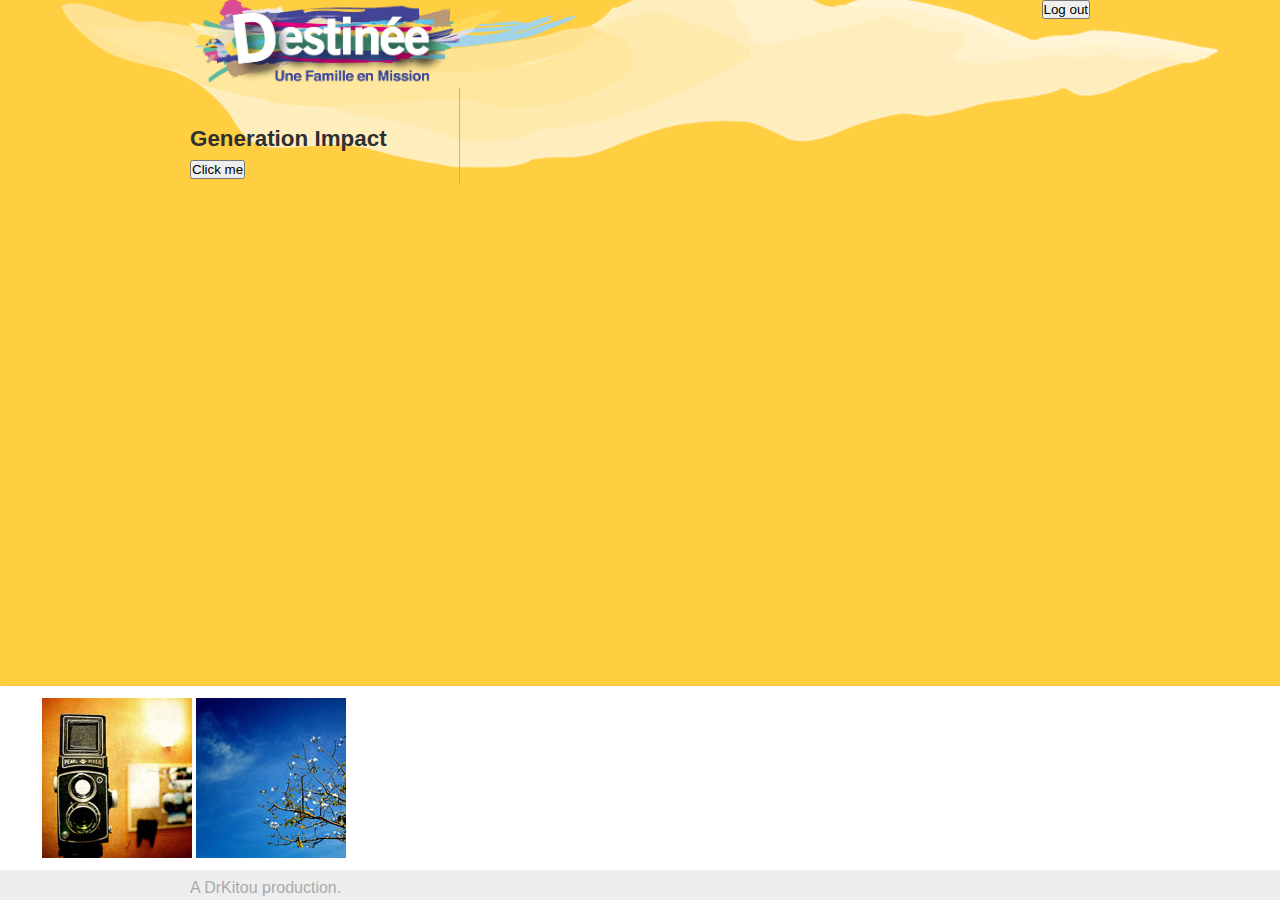
==== face.html @ 6aac09e5 "size" ====
<!DOCTYPE html>
<html xmlns="http://www.w3.org/1999/xhtml" xmlns:fb="http://www.facebook.com/2008/fbml">
<head>
	<title>GenerationImpact</title>
	<meta name="viewport" content="width=device-width, initial-scale=1.0, maximum-scale=1.0, user-scalable=no"> 
	<meta property="og:title" content="Génération Impact"/>
	<meta property="og:url" content="http://drchrispoper.github.io/facebook.html"/> <!-- put your site URL here -->
	<meta property="og:site_name" content="Génération Impact"/>
	<meta property="fb:app_id" content="452244601528255"> <!-- Replace app id with your own-->
	<meta property="og:description" content="Share a story and enjoy a glass of wine."/>
	<link type="text/css" rel="stylesheet" href="style.css">
	<link rel="stylesheet" type="text/css" href="stylesheets/elastislide.css" />
			<link rel="stylesheet" type="text/css" href="stylesheets/custom.css" />
<link rel="stylesheet" type="text/css" href="stylesheets/demo.css" />
	<script src="jquery.js"></script>
	<script src="js/modernizr.custom.17475.js"></script>

</head>
<body>
  <div id="fb-root"></div>
  <script>
    window.fbAsyncInit = function() {
      //Replace appId with your own
      FB.init({appId: '452244601528255', status: true, cookie: true,
               xfbml: true});
			  
  
  FB.getLoginStatus(function(response) {
  if (response.status === 'connected') {
    // the user is logged in and has authenticated your
    // app, and response.authResponse supplies
    // the user's ID, a valid access token, a signed
    // request, and the time the access token 
    // and signed request each expire
	console.log('Logged in');
    var uid = response.authResponse.userID;
    var accessToken = response.authResponse.accessToken;
	//$("#login").hide();
  } else if (response.status === 'not_authorized') {
    // the user is logged in to Facebook, 
    // but has not authenticated your app
	console.log('Not auth the app');
	$("#content").hide();
	$("#fb-logout").hide();
	
  } else {
    // the user isn't logged in to Facebook.
	console.log('User is not logged in');
	$("#content").hide();
	$("#fb-logout").hide();
  }
 });
    };
    
	
	
(function(d, s, id) {
  var js, fjs = d.getElementsByTagName(s)[0];
  if (d.getElementById(id)) return;
  js = d.createElement(s); js.id = id;
  js.src = "//connect.facebook.net/en_US/all.js#xfbml=1&appId=452244601528255";
  fjs.parentNode.insertBefore(js, fjs);
}(document, 'script', 'facebook-jssdk'));
    (function() {
      var e = document.createElement('script'); e.async = true;
      e.src = document.location.protocol +
        '//connect.facebook.net/en_US/all.js';
      document.getElementById('fb-root').appendChild(e);
    }());
    
    function logout() {
        FB.logout(function(response) {
            console.log('User is now logged out');
        });
    }
	
	function getPics(){
		FB.api('/209039022486126?fields=members.limit(5).fields(picture.height(150).width(150))', 
		function(response) {
		var carousel = $('#carousel').elastislide();
			for(var i = 0;i<response.members.data.length;i++){
				var urlp = response.members.data[i].picture.data.url;
				$('#carousel').append('<li><a href="#"><img src="'+urlp+'" alt="image" /></a></li>');
				carousel.add();
			}
		});
	}
  </script>

  <div id="header">
    <div id="container">
		<a href="facebook.html"><img src="images/LogoD.png" border="0" alt="logo" style="width:385px;height:85px;"></a>
	<div id="facemenu">
		<div class="fb-login-button" data-show-faces="true" data-width="200" data-max-rows="1"></div>		
		<button id="fb-logout" onclick="logout()">Log out</button>
	</div>
    </div>
	
  </div>
  <div id="content">
    <div id="container">
      <div id="left-sidebar">

      <div id="right-sidebar">
        <h1>Generation Impact</h1>
        <div class="facebook-plugin">
          <fb:like></fb:like>
        </div>
      <button onclick="getPics()">Click me</button>
      </div>
    </div>
  </div> 

			<div class="fixed-bar">
					<!-- Elastislide Carousel -->
					<ul id="carousel" class="elastislide-list">
						<li><a href="#"><img src="images/small/1.jpg" alt="image01" /></a></li>
						<li><a href="#"><img src="images/small/2.jpg" alt="image02" /></a></li>
					</ul>
					<!-- End Elastislide Carousel -->
				</div>
		<script type="text/javascript" src="js/jquerypp.custom.js"></script>
		<script type="text/javascript" src="js/jquery.elastislide.js"></script>
		<script type="text/javascript">
			
			$( '#carousel' ).elastislide( {
				minItems : 2
			} );
			
		</script>
		<div id="footer">
  <div id="container">
    A DrKitou production.
  </div>
</div> 
</body>
</html>
---- style.css ----
/* BEGIN STYLESHEET RESET */

html, body, div, span, applet, object, iframe,
h1, h2, h3, h4, h5, h6, p, blockquote, pre,
a, abbr, acronym, address, big, cite, code,
del, dfn, em, font, img, ins, kbd, q, s, samp,
small, strike, strong, sub, sup, tt, var,
b, u, i, center,
dl, dt, dd, ol, ul, li,
fieldset, form, label, legend,
table, caption, tbody, tfoot, thead, tr, th, td {
  margin: 0;
  padding: 0;
  border: 0;
  outline: 0;
  font-size: 100%;
  vertical-align: baseline;
  background: transparent;
}
body {
margin: 0;
background: #ffce41 url('images/fond-menu.png') center -25px no-repeat;
  line-height: 1;
}
ol, ul {
  list-style: none;
}
blockquote, q {
  quotes: none;
}
blockquote:before, blockquote:after,
q:before, q:after {
  content: '';
  content: none;
}

/* remember to define focus styles! */
:focus {
  outline: 0;
}

/* remember to highlight inserts somehow! */
ins {
  text-decoration: none;
}
del {
  text-decoration: line-through;
}

/* tables still need 'cellspacing="0"' in the markup */
table {
  border-collapse: collapse;
  border-spacing: 0;
}

/* END STYLESHEET RESET */

/* main elements */
body {
  font-size: 1em;
  color: #000;
  font-family: Arial;
}


#header {
}
#logo {
  float: left;
  font-size: 1.9em;
  margin-top: 5px;
  color: #fff;
  font-weight: bold;
}

#content {
  float: left;
  width: 100%;
}

#container {
  position: relative;
  margin: 0px auto;
  width: 900px;
}

#left-sidebar {
  float: left;
  width: 270px;
  border-right: 1px solid #b3b3b3;
  margin-right: 15px;
  padding-top: 15px;
}

#left-sidebar #logo {
  float: left;
  width: 270px;
  height: 200px;
  margin-bottom: 15px;
}

#left-sidebar h2 {
  font-size: .8em;
  border-bottom: 1px solid #e9e9e9;
  margin: 3px 0px 3px 0px;
  padding: 3px 0px 3px 0px;
  color: #343434;
}  

#right-sidebar {
  float: left;
  width: 610px;
  padding-top: 25px;
}

#right-sidebar h1 {
  font-size: 1.4em;
  margin: 0px 0px 10px 0px;
  color: #2f2f31;
}

#right-sidebar h2 {
  font-size: .8em;
  border-bottom: 1px solid #e9e9e9;
  border-top: 1px solid #aaaaaa;
  margin: 15px 0px 10px 0px;
  padding: 5px 0px 5px 0px;
  color: #343434;
  clear: both;
}

#right-sidebar #address {
  margin-bottom: 5px;
}

#right-sidebar #address a {
  color: #3B5998;
  font-size: .9em;
  text-decoration: none;
}

#right-siebar #address a:hover {
  text-decoration: underline;
}

#left-sidebar .facebook-plugin {
  margin: 5px 0px 10px 0px;
  float: left;
}

#right-sidebar .facebook-plugin {
  margin: 5px 0px 20px 0px;
  float: left;
  clear: both;
}

#footer {
  position: fixed;
width: 100%;
left: 0;
bottom: 0;
  background-color: #eee;
  height: 30px;
  color: #aaa;
  padding-top: 10px;
}

#facemenu{
float: right;
}
/* For comments box to hide like button */
div.like, div.like div {display:none;}
---- stylesheets/elastislide.css ----
/* Elastislide Style */

.elastislide-list {
	list-style-type: none;
	display: none;
}

.no-js .elastislide-list {
	display: block;
}

.elastislide-carousel ul li {
	min-width: 20px; /* minimum width of the image (min width + border) */
}

.elastislide-wrapper {
	position: relative;
	background-color: #fff;
	margin: 0 auto;
	min-height: 60px;
	box-shadow: 1px 1px 3px rgba(0,0,0,0.2);
}

.elastislide-wrapper.elastislide-loading {
	background-image: url(../images/loading.gif);
	background-repeat: no-repeat;
	background-position: center center;
}

.elastislide-horizontal {
	padding: 10px 40px;
}

.elastislide-vertical {
	padding: 40px 10px;
}

.elastislide-carousel {
	overflow: hidden;
	position: relative;
}

.elastislide-carousel ul {
	position: relative;
	display: block;
	list-style-type: none;
	padding: 0;
	margin: 0;
	-webkit-backface-visibility: hidden;
	-webkit-transform: translateX(0px);
	-moz-transform: translateX(0px);
	-ms-transform: translateX(0px);
	-o-transform: translateX(0px);
	transform: translateX(0px);
}

.elastislide-horizontal ul {
	white-space: nowrap;
}

.elastislide-carousel ul li {
	margin: 0;
	-webkit-backface-visibility: hidden;
}

.elastislide-horizontal ul li {
	height: 100%;
	display: inline-block;
}

.elastislide-vertical ul li {
	display: block;
}

.elastislide-carousel ul li a {
	display: inline-block;
	width: 100%;
}

.elastislide-carousel ul li a img {
	display: block;
	border: 2px solid white;
	max-width: 100%;
}

/* Navigation Arrows */

.elastislide-wrapper nav span {
	position: absolute;
	background: #ddd url(../images/nav.png) no-repeat 4px 3px;
	width: 23px;
	height: 23px;
	border-radius: 50%;
	text-indent: -9000px;
	cursor: pointer;
	opacity: 0.8;
}

.elastislide-wrapper nav span:hover {
	opacity: 1.0
}

.elastislide-horizontal nav span {
	top: 50%;
	left: 10px;
	margin-top: -11px;
}

.elastislide-vertical nav span {
	top: 10px;
	left: 50%;
	margin-left: -11px;
	background-position: -17px 5px;
}

.elastislide-horizontal nav span.elastislide-next {
	right: 10px;
	left: auto;
	background-position: 4px -17px;
}

.elastislide-vertical nav span.elastislide-next {
	bottom: 10px;
	top: auto;
	background-position: -17px -18px;
}
---- stylesheets/custom.css ----
/* Custom Elastislide Styling */

.demo-1 .elastislide-horizontal {
	padding: 10px 37px;
	border-radius: 10px/90px;
	box-shadow: 
		0 1px 3px rgba(0, 0, 0, 0.1), 
		inset -2px 0 3px 2px rgba(255, 255, 255, 0.6), 
		inset 2px 0 3px 2px rgba(255, 255, 255, 0.6), 
		inset -10px 0 10px 1px rgba(155, 155, 155, 0.1), 
		inset 10px 0 10px 1px rgba(155, 155, 155, 0.1);
}

.demo-1 .elastislide-wrapper:before,
.demo-1 .elastislide-wrapper:after{
	content: '';
	position: absolute;
	z-index: -2;
	bottom: 15px;
	left:  20px;
	width: 50%;
	height: 20%;
	border-radius: 10px/90px;
	box-shadow: 0 15px 10px rgba(0,0,0,0.7);
	-webkit-transform: rotate(-3deg);
	-moz-transform: rotate(-3deg);
	-ms-transform: rotate(-3deg);
	-o-transform: rotate(-3deg);
	transform: rotate(-3deg);
}

.demo-1 .elastislide-wrapper:after {
	right: 20px;
	left: auto;
	-webkit-transform: rotate(3deg);
	-moz-transform: rotate(3deg);
	-ms-transform: rotate(3deg);
	-o-transform: rotate(3deg);
	transform: rotate(3deg);
}

.demo-2 .elastislide-vertical {
	max-width: 170px;
	padding: 37px 10px;
	border-radius: 90px/10px;
	box-shadow: 
		0 1px 3px rgba(0, 0, 0, 0.1), 
		inset -2px 0 3px 2px rgba(255, 255, 255, 0.6), 
		inset 2px 0 3px 2px rgba(255, 255, 255, 0.6), 
		inset 0 -10px 10px 1px rgba(155, 155, 155, 0.1), 
		inset 0 10px 10px 1px rgba(155, 155, 155, 0.1);
}

.demo-2 .elastislide-vertical:before {
	top: 30px;
	bottom: 30px;
	left: 0;
	right: 0;
	content: " ";
	position: absolute;
	z-index: -2;
	box-shadow: 0 0 15px rgba(0,0,0,0.6);
	border-radius: 20px/160px;
}

.demo-2 .elastislide-vertical:after {
	content: " ";
	position: absolute;
	z-index: -2;
}

.demo-3 .elastislide-horizontal {
	background-color: #000;
	padding: 30px 60px;
}

.no-touch .demo-3 .elastislide-horizontal {
	opacity: 0.8;
	-webkit-transition: opacity 0.3s ease-in-out;
	-moz-transition: opacity 0.3s ease-in-out;
	-ms-transition: opacity 0.3s ease-in-out;
	-o-transition: opacity 0.3s ease-in-out;
	transition: opacity 0.3s ease-in-out;
}

.no-touch .demo-3 .elastislide-horizontal:hover {
	opacity: 1;
}

.demo-3 .elastislide-wrapper nav span {
	background-color: #000;
}

.demo-3 .elastislide-carousel ul li a{
	padding: 0 10px;
}

.demo-3 .elastislide-carousel ul li a img {
	border-radius: 10px;
	border: none;
}

.demo-4 .elastislide-horizontal {
	background-color: transparent;
	border-radius: 20px 20px 0 0;
}

.demo-3 .elastislide-horizontal.elastislide-loading,
.demo-4 .elastislide-horizontal.elastislide-loading {
	background-image: url(../images/loading_dark.gif);
}

.demo-4 .elastislide-carousel ul li a{
	padding: 2px;
}

.demo-4 .elastislide-carousel ul li a img {
	border-radius: 10px;
	border: none;
	box-shadow: 0 1px 2px #000;
}

.demo-4 .elastislide-wrapper nav span {
	background-color: #666;
	box-shadow: inset 0 1px 1px rgba(0,0,0,0.2);
}

.demo-4 .image-preview img {
	border-radius: 0 0 20px 20px;
	max-width: 100%;
	display: block;
}

.demo-4 .elastislide-carousel ul li.current-img a img {
	box-shadow: 0 0 3px 2px rgba(62,235,255,0.8);
}

@media screen and (max-width: 460px) {
	.demo-3 .elastislide-horizontal {
		padding: 10px 40px;
	}
}
---- stylesheets/demo.css ----
/* General Demo Style */
@import url(http://fonts.googleapis.com/css?family=Lato:300,400,700);


*,
*:after,
*:before {
	-webkit-box-sizing: border-box;
	-moz-box-sizing: border-box;
	box-sizing: border-box;
	padding: 0;
	margin: 0;
}

/* Clearfix hack by Nicolas Gallagher: http://nicolasgallagher.com/micro-clearfix-hack/ */
.clearfix:before,
.clearfix:after {
    content: " "; /* 1 */
    display: table; /* 2 */
}

.clearfix:after {
    clear: both;
}

.clearfix {
    *zoom: 1;
}

body {

}

a {
	color: #555;
	text-decoration: none;
}

.container {
	width: 100%;
	position: relative;
}

.clr {
	clear: both;
	float: none;
}

.main {
	width: 95%;
	max-width: 960px;
	padding: 0 10px;
	margin: 0 auto;
	position: relative;
}

.main > header {
	padding: 40px 0;
}

.main > header h1 {
	font-size: 34px;
	line-height: 38px;
	margin: 0;
	font-weight: 700;
	color: #333;
	float: left;
}

.main > header h1 span {
	display: block;
	font-size: 20px;
	font-weight: 300;
}

.main p {
	padding: 30px 0 0;
	text-align: center;
	font-weight: 400;
	line-height: 22px;
}

/* Header Style */
.codrops-top {
	line-height: 24px;
	font-size: 11px;
	background: #fff;
	background: rgba(255, 255, 255, 0.5);
	text-transform: uppercase;
	z-index: 9999;
	position: relative;
	font-family: Cambria, Georgia, serif;
	box-shadow: 1px 0px 2px rgba(0,0,0,0.2);
}

.codrops-top a {
	padding: 0px 10px;
	letter-spacing: 1px;
	color: #333;
	text-shadow: 0 -1px 0 #fff;
	display: inline-block;
}

.codrops-top a:hover {
	background: rgba(255,255,255,0.8);
	color: #000;
}

.codrops-top span.right {
	float: right;
}

.codrops-top span.right a {
	float: left;
	display: block;
}

/* Demo Buttons Style */
.codrops-demos {
	float: right;
	clear: none;
	padding-top: 10px;
}

.codrops-demos a {
    display: inline-block;
    margin: 10px 10px 10px 0;
    color: #666;
    font-weight: 700;
    line-height: 30px;
    border-bottom: 4px solid transparent;
}

.codrops-demos a:hover {
	color: #000;
	border-color: #000;
}

.codrops-demos a.current-demo,
.codrops-demos a.current-demo:hover {
	color: #aaa;
	border-color: #aaa;
}

.column {
	width: 50%;
	float: left;
	padding: 20px;
	min-height: 300px;
}

.column p {
	text-align: left;
}

.column-20 {
	width: 20%;
}

.column-80 {
	width: 80%;
}

.js .fixed-bar {
	position: fixed;
	width: 100%;
	left: 0;
	bottom: 30px;
}

.js .gallery {
	width: 100%;
	max-width: 450px;
	margin: 0 auto;
	border-radius: 20px;
	position: relative;
	background: #000 url(../images/black_denim.png);
	box-shadow: 0 2px 1px rgba(255,255,255,0.9), 0 -2px 1px rgba(255,255,255,0.9);
}

.lt-ie8 .elastislide-list {
	display: none;
}

@media screen and (max-width: 690px) {
	.codrops-demos {
		float: left;
		clear: both;
	}
}
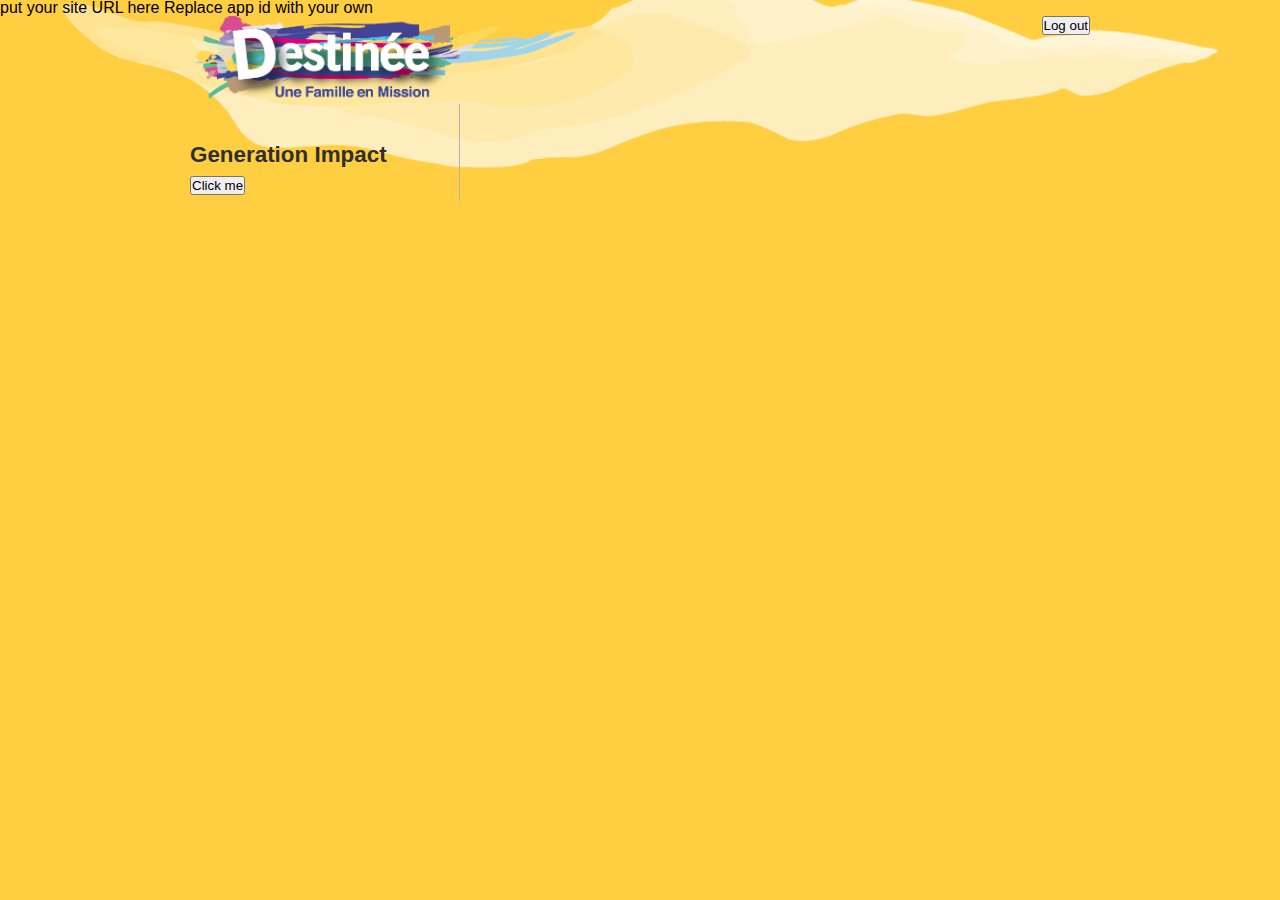
==== commit 304b6a5a: "clean" ====
--- a/face.html
+++ b/face.html
@@ -4,68 +4,66 @@
 	<title>GenerationImpact</title>
 	<meta name="viewport" content="width=device-width, initial-scale=1.0, maximum-scale=1.0, user-scalable=no"> 
 	<meta property="og:title" content="Génération Impact"/>
-	<meta property="og:url" content="http://drchrispoper.github.io/facebook.html"/> <!-- put your site URL here -->
+	<meta property="og:url" content="http://drchrispoper.github.io/facebook.html"/> put your site URL here
 	<meta property="og:site_name" content="Génération Impact"/>
-	<meta property="fb:app_id" content="452244601528255"> <!-- Replace app id with your own-->
+	<meta property="fb:app_id" content="452244601528255"> Replace app id with your own
 	<meta property="og:description" content="Share a story and enjoy a glass of wine."/>
 	<link type="text/css" rel="stylesheet" href="style.css">
 	<link rel="stylesheet" type="text/css" href="stylesheets/elastislide.css" />
-			<link rel="stylesheet" type="text/css" href="stylesheets/custom.css" />
-<link rel="stylesheet" type="text/css" href="stylesheets/demo.css" />
+	<link rel="stylesheet" type="text/css" href="stylesheets/custom.css" />
+	<link rel="stylesheet" type="text/css" href="stylesheets/demo.css" />
 	<script src="jquery.js"></script>
 	<script src="js/modernizr.custom.17475.js"></script>
-
-</head>
-<body>
-  <div id="fb-root"></div>
-  <script>
+	<script type="text/javascript" src="js/jquerypp.custom.js"></script>
+	<script type="text/javascript" src="js/jquery.elastislide.js"></script>
+	<script type="text/javascript">
+	$( '#carousel' ).elastislide( {
+		minItems : 0
+	} );
+	</script>
+	<script>
     window.fbAsyncInit = function() {
-      //Replace appId with your own
-      FB.init({appId: '452244601528255', status: true, cookie: true,
-               xfbml: true});
-			  
-  
-  FB.getLoginStatus(function(response) {
-  if (response.status === 'connected') {
-    // the user is logged in and has authenticated your
-    // app, and response.authResponse supplies
-    // the user's ID, a valid access token, a signed
-    // request, and the time the access token 
-    // and signed request each expire
-	console.log('Logged in');
-    var uid = response.authResponse.userID;
-    var accessToken = response.authResponse.accessToken;
-	//$("#login").hide();
-  } else if (response.status === 'not_authorized') {
-    // the user is logged in to Facebook, 
-    // but has not authenticated your app
-	console.log('Not auth the app');
-	$("#content").hide();
-	$("#fb-logout").hide();
+		//Replace appId with your own
+		FB.init({appId: '452244601528255', status: true, cookie: true, xfbml: true});
+		
+		FB.getLoginStatus(function(response) {
+			if (response.status === 'connected') {
+				// the user is logged in and has authenticated your
+				// app, and response.authResponse supplies
+				// the user's ID, a valid access token, a signed
+				// request, and the time the access token 
+				// and signed request each expire
+				console.log('Logged in');
+				var uid = response.authResponse.userID;
+				var accessToken = response.authResponse.accessToken;
+				//$("#login").hide();
+			} else if (response.status === 'not_authorized') {
+				// the user is logged in to Facebook, 
+				// but has not authenticated your app
+				console.log('Not auth the app');
+				$("#content").hide();
+				$("#fb-logout").hide();
+			} else {
+				// the user isn't logged in to Facebook.
+				console.log('User is not logged in');
+				$("#content").hide();
+				$("#fb-logout").hide();
+			}
+		});
+    };
 	
-  } else {
-    // the user isn't logged in to Facebook.
-	console.log('User is not logged in');
-	$("#content").hide();
-	$("#fb-logout").hide();
-  }
- });
-    };
+	(function(d, s, id) {
+		var js, fjs = d.getElementsByTagName(s)[0];
+		  if (d.getElementById(id)) return;
+		  js = d.createElement(s); js.id = id;
+		  js.src = "//connect.facebook.net/en_US/all.js#xfbml=1&appId=452244601528255";
+		  fjs.parentNode.insertBefore(js, fjs);
+	}(document, 'script', 'facebook-jssdk'));
     
-	
-	
-(function(d, s, id) {
-  var js, fjs = d.getElementsByTagName(s)[0];
-  if (d.getElementById(id)) return;
-  js = d.createElement(s); js.id = id;
-  js.src = "//connect.facebook.net/en_US/all.js#xfbml=1&appId=452244601528255";
-  fjs.parentNode.insertBefore(js, fjs);
-}(document, 'script', 'facebook-jssdk'));
-    (function() {
-      var e = document.createElement('script'); e.async = true;
-      e.src = document.location.protocol +
-        '//connect.facebook.net/en_US/all.js';
-      document.getElementById('fb-root').appendChild(e);
+	(function() {
+		var e = document.createElement('script'); e.async = true;
+		e.src = document.location.protocol +'//connect.facebook.net/en_US/all.js';
+		document.getElementById('fb-root').appendChild(e);
     }());
     
     function logout() {
@@ -75,63 +73,47 @@
     }
 	
 	function getPics(){
-		FB.api('/209039022486126?fields=members.limit(5).fields(picture.height(150).width(150))', 
+		FB.api('/209039022486126?fields=members.limit(5).fields(picture.height(100).width(100))', 
 		function(response) {
 		var carousel = $('#carousel').elastislide();
 			for(var i = 0;i<response.members.data.length;i++){
 				var urlp = response.members.data[i].picture.data.url;
-				$('#carousel').append('<li><a href="#"><img src="'+urlp+'" alt="image" /></a></li>');
-				carousel.add();
+				$('#carousel').append('<li><a href="#"><img src="'+urlp+'" alt="image" width="100" height="100" /></a></li>');
 			}
+		carousel.add();
 		});
 	}
-  </script>
-
-  <div id="header">
-    <div id="container">
-		<a href="facebook.html"><img src="images/LogoD.png" border="0" alt="logo" style="width:385px;height:85px;"></a>
-	<div id="facemenu">
-		<div class="fb-login-button" data-show-faces="true" data-width="200" data-max-rows="1"></div>		
-		<button id="fb-logout" onclick="logout()">Log out</button>
+	</script>
+</head>
+<body>
+	<div id="fb-root"></div>
+	<div id="header">
+		<div id="container">
+			<a href="facebook.html"><img src="images/LogoD.png" border="0" alt="logo" style="width:385px;height:85px;"></a>
+			<div id="facemenu">
+				<div class="fb-login-button" data-show-faces="true" data-width="200" data-max-rows="1"></div>		
+				<button id="fb-logout" onclick="logout()">Log out</button>
+			</div>
+		</div>
 	</div>
-    </div>
 	
-  </div>
-  <div id="content">
-    <div id="container">
-      <div id="left-sidebar">
-
-      <div id="right-sidebar">
-        <h1>Generation Impact</h1>
-        <div class="facebook-plugin">
-          <fb:like></fb:like>
-        </div>
-      <button onclick="getPics()">Click me</button>
-      </div>
-    </div>
-  </div> 
-
-			<div class="fixed-bar">
-					<!-- Elastislide Carousel -->
-					<ul id="carousel" class="elastislide-list">
-						<li><a href="#"><img src="images/small/1.jpg" alt="image01" /></a></li>
-						<li><a href="#"><img src="images/small/2.jpg" alt="image02" /></a></li>
-					</ul>
-					<!-- End Elastislide Carousel -->
+	<div id="content">
+		<div id="container">
+			<div id="left-sidebar">
+				<div id="right-sidebar">
+					<h1>Generation Impact</h1>
+					<div class="facebook-plugin">
+						<fb:like></fb:like>
+					</div>
+					<button onclick="getPics()">Click me</button>
 				</div>
-		<script type="text/javascript" src="js/jquerypp.custom.js"></script>
-		<script type="text/javascript" src="js/jquery.elastislide.js"></script>
-		<script type="text/javascript">
-			
-			$( '#carousel' ).elastislide( {
-				minItems : 2
-			} );
-			
-		</script>
-		<div id="footer">
-  <div id="container">
-    A DrKitou production.
-  </div>
-</div> 
+			</div>
+		</div> 
+		<div class="fixed-bar">
+			<!-- Elastislide Carousel -->
+			<ul id="carousel" class="elastislide-list">
+			</ul>
+			<!-- End Elastislide Carousel -->
+		</div>
 </body>
 </html>
--- a/stylesheets/elastislide.css
+++ b/stylesheets/elastislide.css
@@ -28,7 +28,7 @@
 }
 
 .elastislide-horizontal {
-	padding: 10px 40px;
+	padding: 0px 40px;
 }
 
 .elastislide-vertical {
--- a/stylesheets/demo.css
+++ b/stylesheets/demo.css
@@ -165,7 +165,7 @@
 	position: fixed;
 	width: 100%;
 	left: 0;
-	bottom: 30px;
+	bottom: 0px;
 }
 
 .js .gallery {
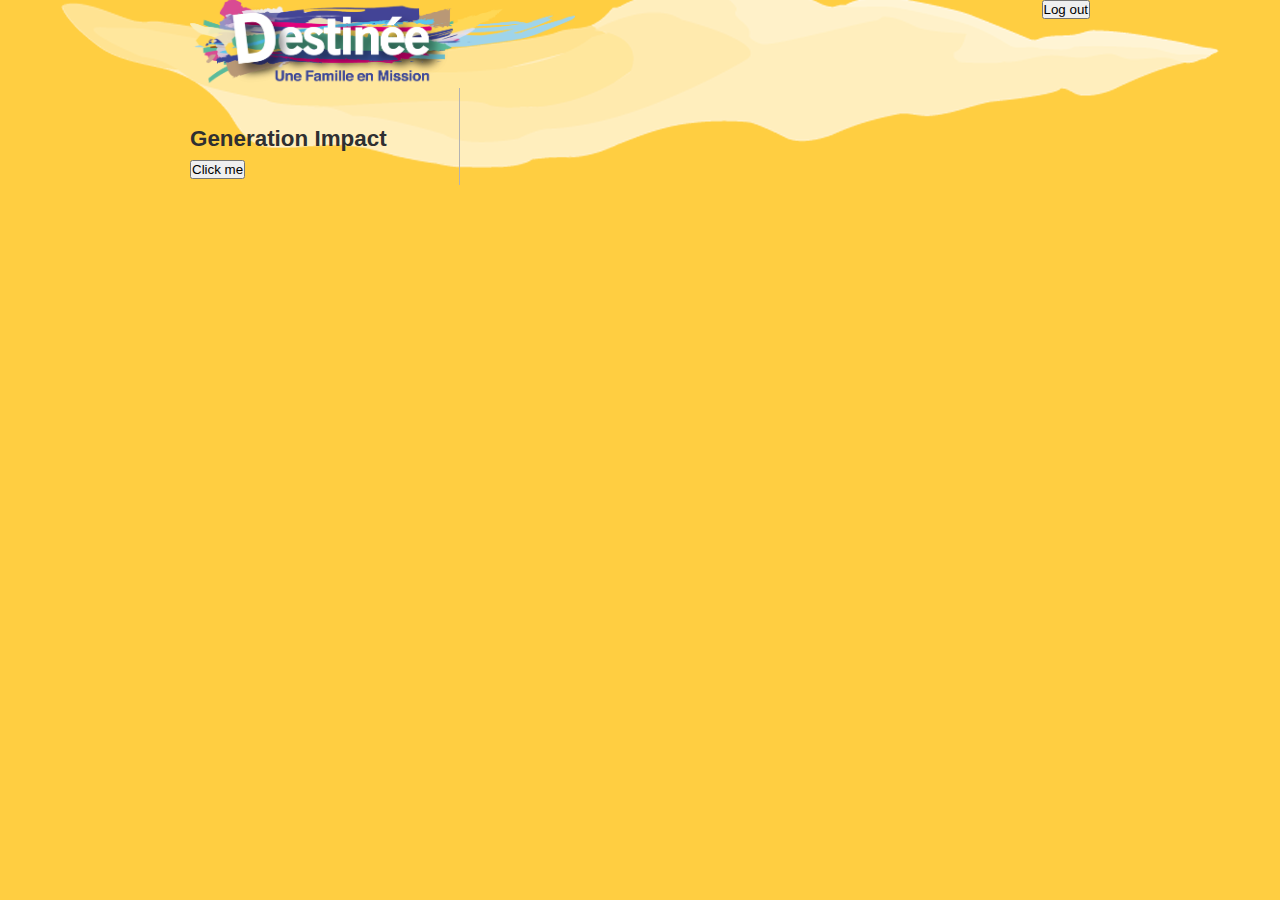
==== commit 3db7dd78: "UUp" ====
--- a/face.html
+++ b/face.html
@@ -1,12 +1,13 @@
 <!DOCTYPE html>
-<html xmlns="http://www.w3.org/1999/xhtml" xmlns:fb="http://www.facebook.com/2008/fbml">
+<html xmlns="http://www.w3.org/1999/xhtml" prefix="fb: http://www.facebook.com/2008/fbml">
 <head>
 	<title>GenerationImpact</title>
+	<meta charset="UTF-8">
 	<meta name="viewport" content="width=device-width, initial-scale=1.0, maximum-scale=1.0, user-scalable=no"> 
 	<meta property="og:title" content="Génération Impact"/>
-	<meta property="og:url" content="http://drchrispoper.github.io/facebook.html"/> put your site URL here
+	<meta property="og:url" content="http://drchrispoper.github.io/facebook.html"/> <!-- put your site URL here -->
 	<meta property="og:site_name" content="Génération Impact"/>
-	<meta property="fb:app_id" content="452244601528255"> Replace app id with your own
+	<meta property="fb:app_id" content="452244601528255"> <!-- Replace app id with your own -->
 	<meta property="og:description" content="Share a story and enjoy a glass of wine."/>
 	<link type="text/css" rel="stylesheet" href="style.css">
 	<link rel="stylesheet" type="text/css" href="stylesheets/elastislide.css" />
@@ -21,6 +22,10 @@
 		minItems : 0
 	} );
 	</script>
+	
+</head>
+<body>
+	<div id="fb-root"></div>
 	<script>
     window.fbAsyncInit = function() {
 		//Replace appId with your own
@@ -84,9 +89,6 @@
 		});
 	}
 	</script>
-</head>
-<body>
-	<div id="fb-root"></div>
 	<div id="header">
 		<div id="container">
 			<a href="facebook.html"><img src="images/LogoD.png" border="0" alt="logo" style="width:385px;height:85px;"></a>
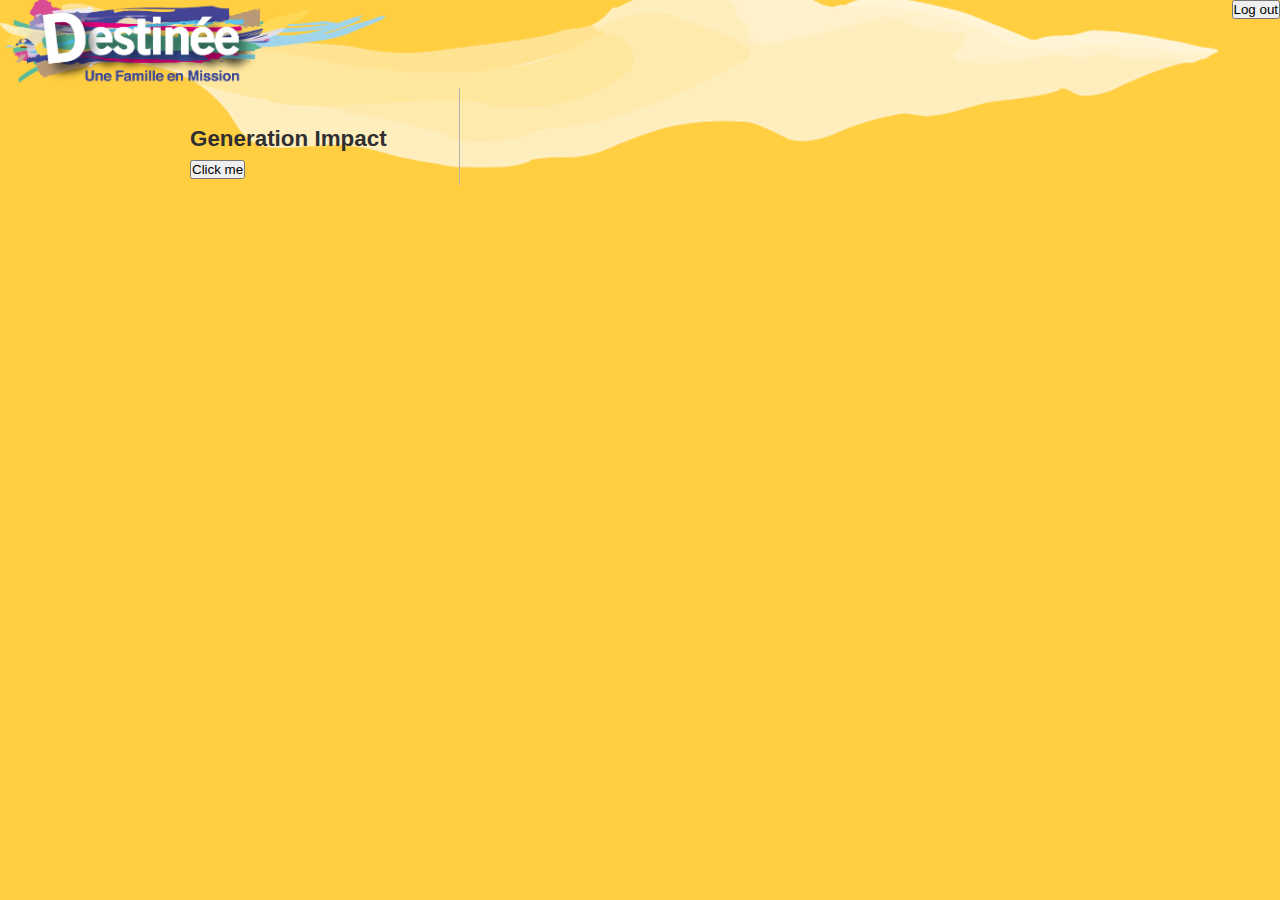
==== commit 5ebefd1b: "Ups" ====
--- a/face.html
+++ b/face.html
@@ -1,5 +1,5 @@
-<!DOCTYPE html>
-<html xmlns="http://www.w3.org/1999/xhtml" prefix="fb: http://www.facebook.com/2008/fbml">
+<!DOCTYPE html PUBLIC "-//W3C//DTD XHTML+RDFa 1.0//EN" "http://www.w3.org/MarkUp/DTD/xhtml-rdfa-1.dtd">
+<html xmlns="http://www.w3.org/1999/xhtml" xmlns:fb="http://www.facebook.com/2008/fbml">
 <head>
 	<title>GenerationImpact</title>
 	<meta charset="UTF-8">
@@ -22,7 +22,6 @@
 		minItems : 0
 	} );
 	</script>
-	
 </head>
 <body>
 	<div id="fb-root"></div>
@@ -90,15 +89,12 @@
 	}
 	</script>
 	<div id="header">
-		<div id="container">
-			<a href="facebook.html"><img src="images/LogoD.png" border="0" alt="logo" style="width:385px;height:85px;"></a>
-			<div id="facemenu">
-				<div class="fb-login-button" data-show-faces="true" data-width="200" data-max-rows="1"></div>		
-				<button id="fb-logout" onclick="logout()">Log out</button>
-			</div>
+		<a href="facebook.html"><img src="images/LogoD.png" border="0" alt="logo" style="width:385px;height:85px;"></a>
+		<div id="facemenu">
+			<div class="fb-login-button" data-show-faces="true" data-width="200" data-max-rows="1"></div>		
+			<button id="fb-logout" onclick="logout()">Log out</button>
 		</div>
 	</div>
-	
 	<div id="content">
 		<div id="container">
 			<div id="left-sidebar">
@@ -117,5 +113,6 @@
 			</ul>
 			<!-- End Elastislide Carousel -->
 		</div>
+	</div>
 </body>
 </html>
